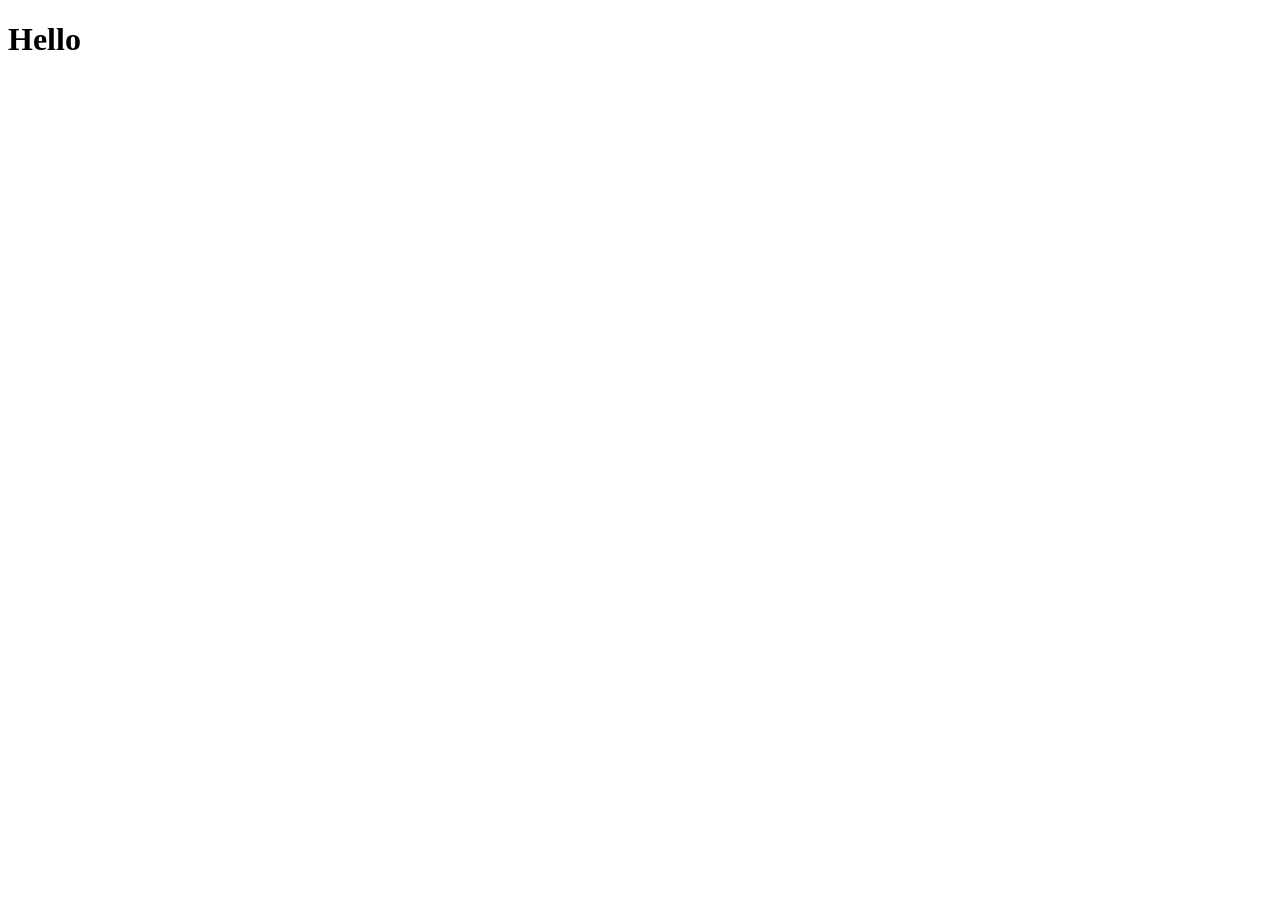
==== TheVampireDiaries/index.html @ fe1d6a80 "начало" ====
<!DOCTYPE html>
<html lang="en">
<head>
    <meta charset="UTF-8">
    <meta name="viewport" content="width=device-width, initial-scale=1.0">
    <title>The Vampire Diaries</title>
</head>
<body>
    <h1>Hello</h1>
</body>
</html>
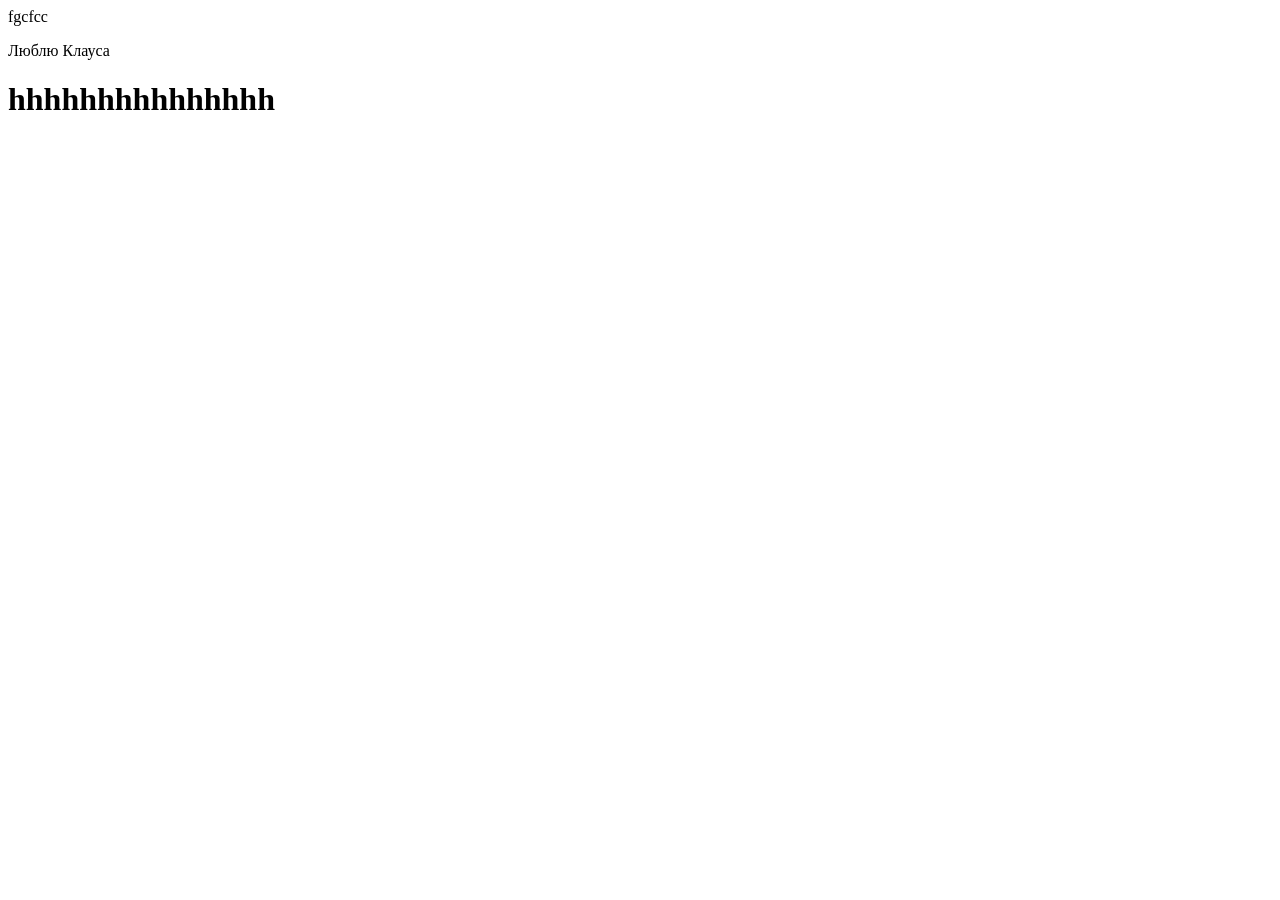
==== commit 436f2cf9: "мямямя" ====
--- a/TheVampireDiaries/index.html
+++ b/TheVampireDiaries/index.html
@@ -6,6 +6,8 @@
     <title>The Vampire Diaries</title>
 </head>
 <body>
-    <h1>Hello</h1>
+    fgcfcc
+    <p>Люблю Клауса</p>
+    <h1>hhhhhhhhhhhhhhh</h1>
 </body>
 </html>
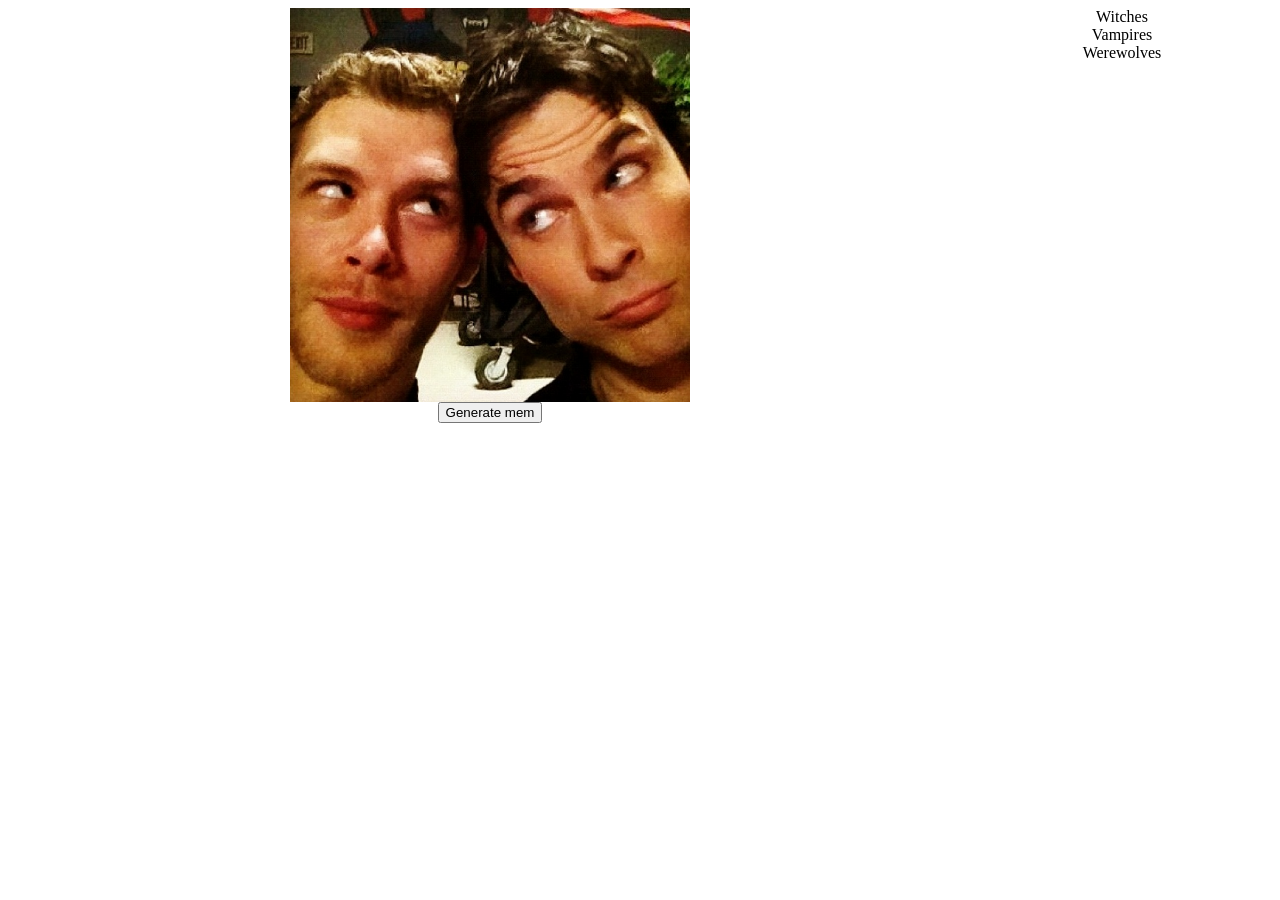
==== commit b560312a: "Начало" ====
--- a/TheVampireDiaries/index.html
+++ b/TheVampireDiaries/index.html
@@ -4,10 +4,17 @@
     <meta charset="UTF-8">
     <meta name="viewport" content="width=device-width, initial-scale=1.0">
     <title>The Vampire Diaries</title>
+    <link rel="stylesheet" href="css/index.css">
 </head>
 <body>
-    fgcfcc
-    <p>Люблю Клауса</p>
-    <h1>hhhhhhhhhhhhhhh</h1>
+    <div class="main-content">
+        <img src="img/main.png" alt="Claus & Daemon" width="400">
+        <button>Generate mem</button>
+    </div>
+    <div class="sidebar">
+        <a>Witches</a>
+        <a>Vampires</a>
+        <a>Werewolves</a>
+    </div>
 </body>
 </html>
--- a/TheVampireDiaries/css/index.css
+++ b/TheVampireDiaries/css/index.css
@@ -0,0 +1,21 @@
+body {
+    display: flex;
+    flex-direction: row; /* элементы в строку */
+}
+
+/* Основной контент - занимает всё доступное пространство */
+.main-content {
+    flex: 1;
+    order: 1;
+    display: flex;
+    flex-direction: column;
+    align-items: center;
+}
+
+.sidebar {
+    display: flex;
+    flex-direction: column;
+    align-items: center;
+    width: 300px;
+    order: 2; 
+}
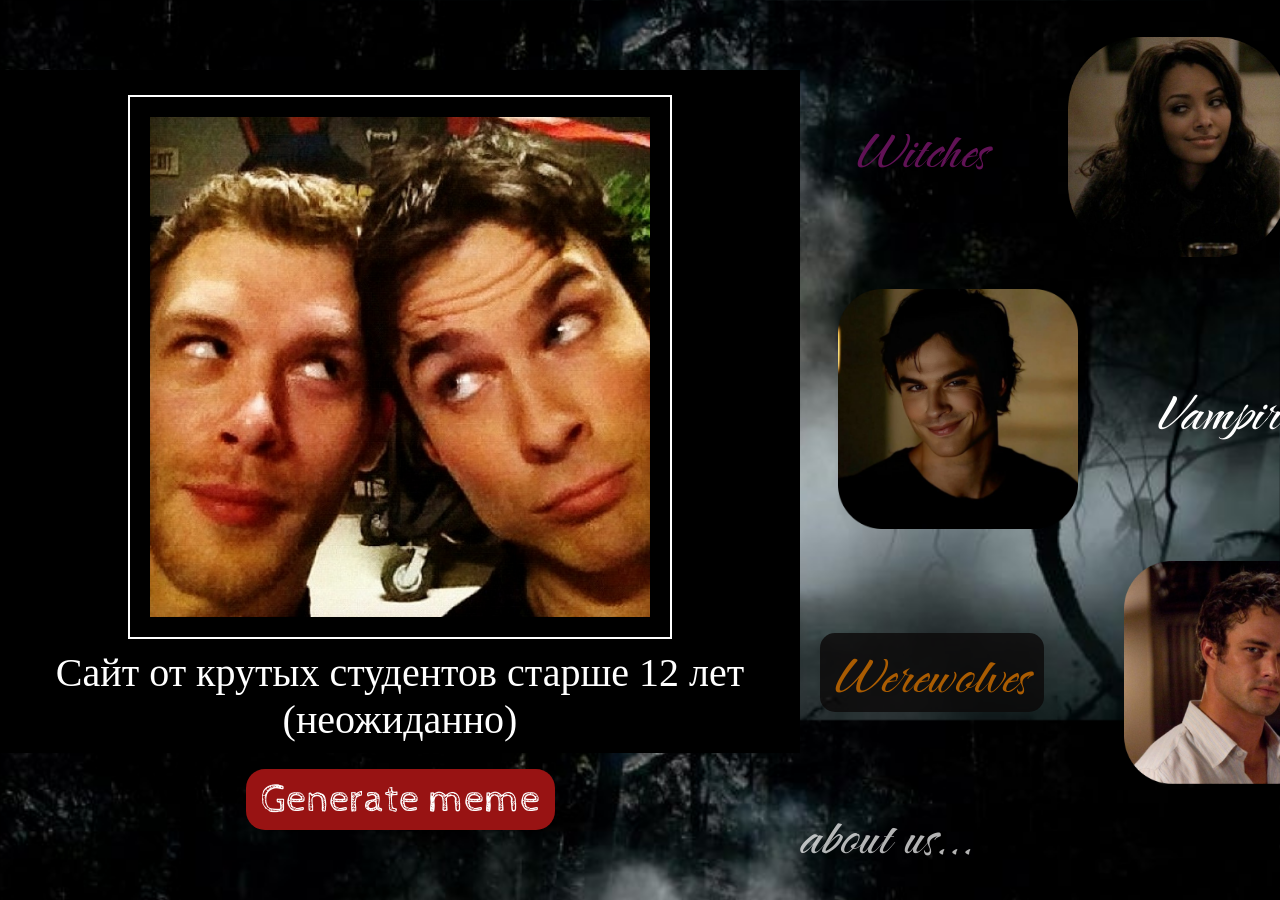
==== commit da03b9e1: "add: полный функционал главной страницы mvp сайта" ====
--- a/TheVampireDiaries/index.html
+++ b/TheVampireDiaries/index.html
@@ -4,17 +4,36 @@
     <meta charset="UTF-8">
     <meta name="viewport" content="width=device-width, initial-scale=1.0">
     <title>The Vampire Diaries</title>
+    <link rel="icon" href="img/favicon.ico" type="image/x-icon">
     <link rel="stylesheet" href="css/index.css">
 </head>
 <body>
-    <div class="main-content">
-        <img src="img/main.png" alt="Claus & Daemon" width="400">
-        <button>Generate mem</button>
-    </div>
-    <div class="sidebar">
-        <a>Witches</a>
-        <a>Vampires</a>
-        <a>Werewolves</a>
-    </div>
+    <main>
+        <div>
+            <img id="MainImage" src="img/main.png" alt="Claus & Daemon" width="500" height="500">
+            <p id="MainText">Сайт от крутых студентов старше 12 лет (неожиданно)</p>
+        </div>
+        <button id="Generate">Generate meme</button>
+    </main>
+    <aside>
+        <div>
+            <section>
+                <p class="witch-text">Witches</p>
+                <img id="img3" src="img/sideBonny.png" width="220">
+            </section>
+            <section>
+                <img id="img1" src="img/sideDaemon.png" width="240">
+                <p class="vampire-text">Vampires</p>
+            </section>
+            <section>
+                <p class="werewolf-text">Werewolves</p>
+                <img id="img2" src="img/sideMason.png" width="200">
+            </section>
+        </div>
+        
+        <a href="about.html">about us...</a>
+    </aside>
+    
+    <script src="generate.js"></script>
 </body>
 </html>
--- a/TheVampireDiaries/css/index.css
+++ b/TheVampireDiaries/css/index.css
@@ -1,21 +1,109 @@
+@import url('https://fonts.googleapis.com/css2?family=Cabin+Sketch&family=Caramel&display=swap');
+
+
 body {
     display: flex;
-    flex-direction: row; /* элементы в строку */
+    flex-direction: row;
+    background-image: url('../img/background1.png');
+    background-size: 100%;
+    align-items: center;
+    min-height: 100vh;
+    margin: 0;
 }
 
-/* Основной контент - занимает всё доступное пространство */
-.main-content {
-    flex: 1;
-    order: 1;
+main {
+    flex: 2;
     display: flex;
     flex-direction: column;
     align-items: center;
+    gap: 1em;
 }
 
-.sidebar {
+main div {
+    display: flex;
+    width: 800px;
+    background-color: black;
+    flex-direction: column;
+    align-items: center;
+    padding-top: 25px;
+}
+
+main img {
+    border: 2px solid white;
+    padding: 20px;
+}
+
+main p {
+    color: white;
+    font-size: 40px;
+    text-align: center;
+    word-break: normal;
+    padding: 10px 15px;
+    margin: 0;
+}
+
+aside {
+    flex: 1;
+}
+
+aside div {
     display: flex;
     flex-direction: column;
     align-items: center;
-    width: 300px;
-    order: 2; 
+    gap: 2em;
+    color: red;
+    padding: 10px 20px;
+}
+
+aside section {
+    display: flex;
+    align-items: center;
+    gap: 5em;
+}
+
+aside img {
+    transition: transform 0.1s ease-in-out;
+}
+aside img:hover {
+    transform: scale(1.1);
+}
+
+aside p, a {
+    font-family: "Caramel", cursive;
+    font-weight: 400;
+    font-style: normal;
+    font-size: 65px;
+    color: white;
+}
+
+.witch-text {
+    color: #611256;
+}
+
+.vampire-text {
+    color: white;
+}
+
+.werewolf-text {
+    color: #AA5C02;
+    background-color: rgba(10, 8, 8, 0.8);
+    padding: 0 15px;
+    border-radius: 15px;
+}
+
+button {
+    font-family: "Cabin Sketch", sans-serif;
+    font-weight: 400;
+    font-style: normal;
+    font-size: 40px;
+    color: white;
+    background-color: #981313;
+    border: none;
+    border-radius: 19px;
+    padding: 7px 15px;
+}
+
+a {
+    opacity: 70%;
+    text-decoration: none;
 }
